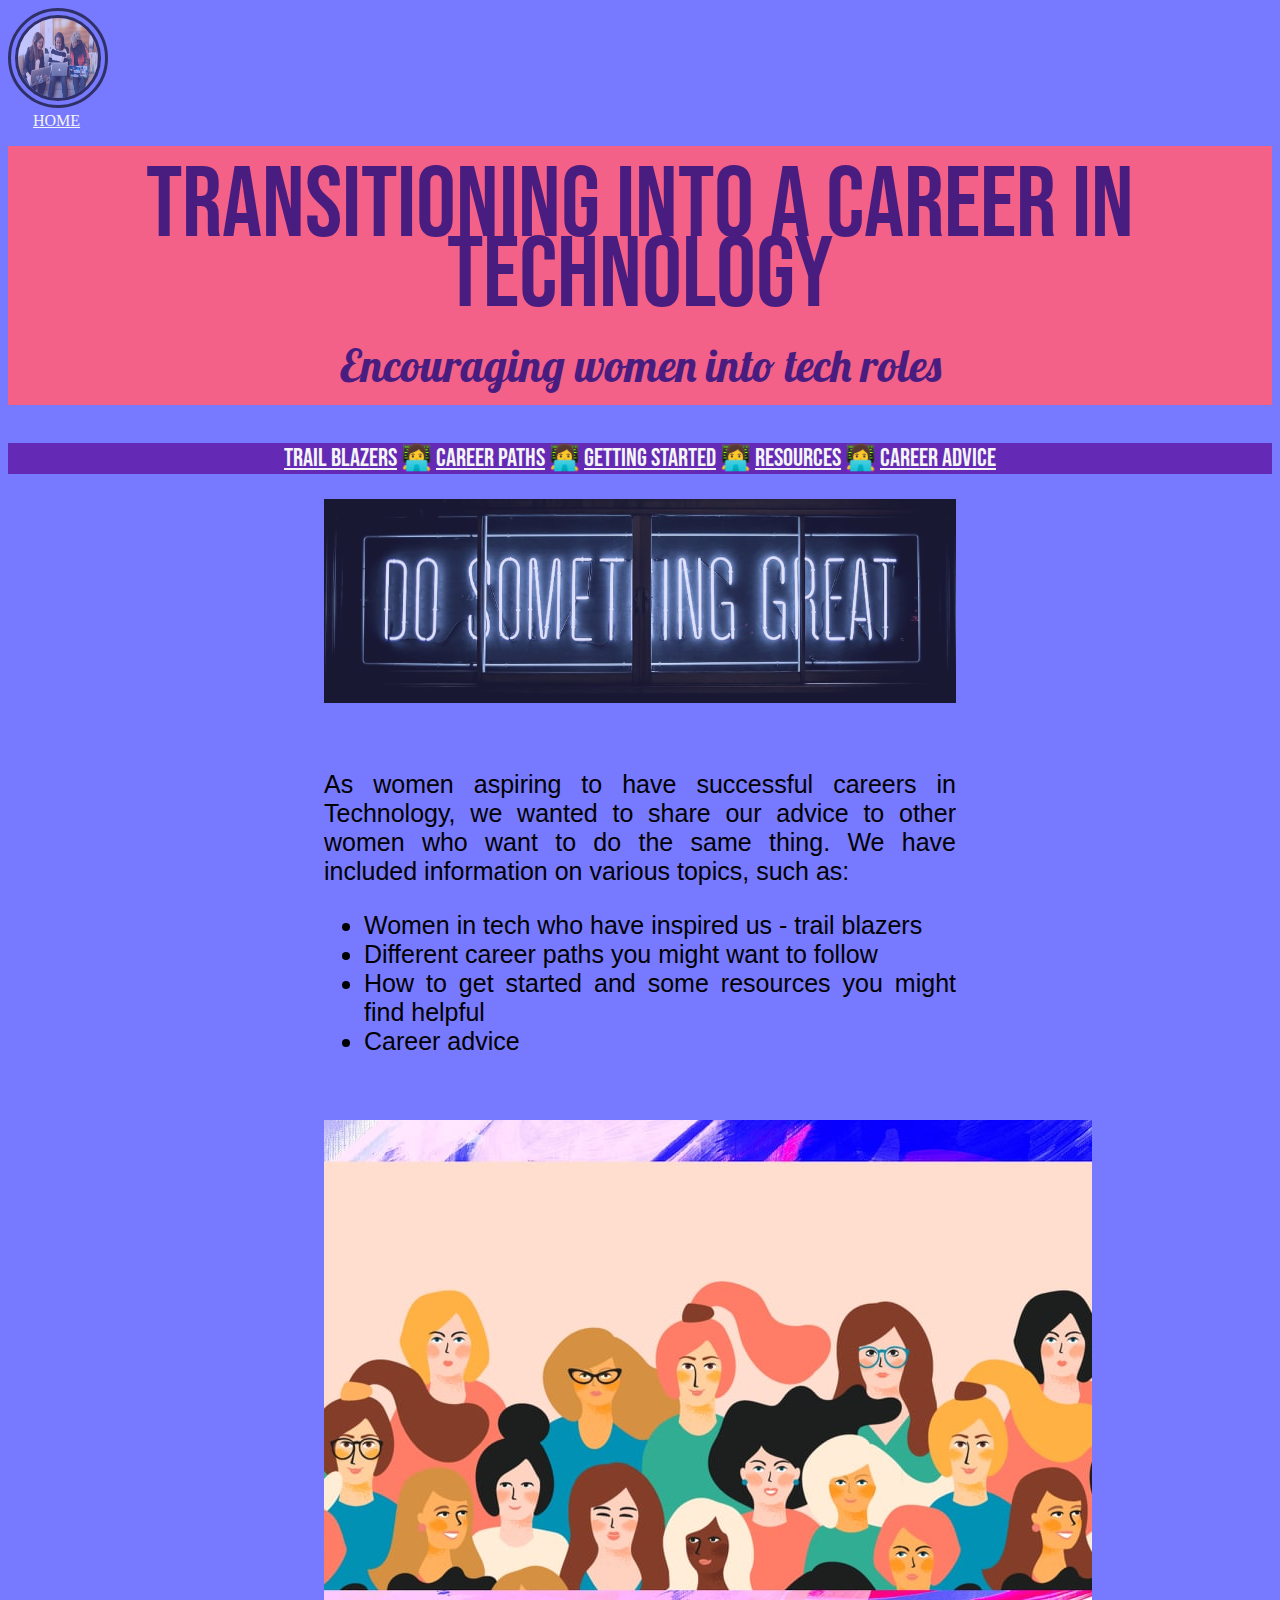
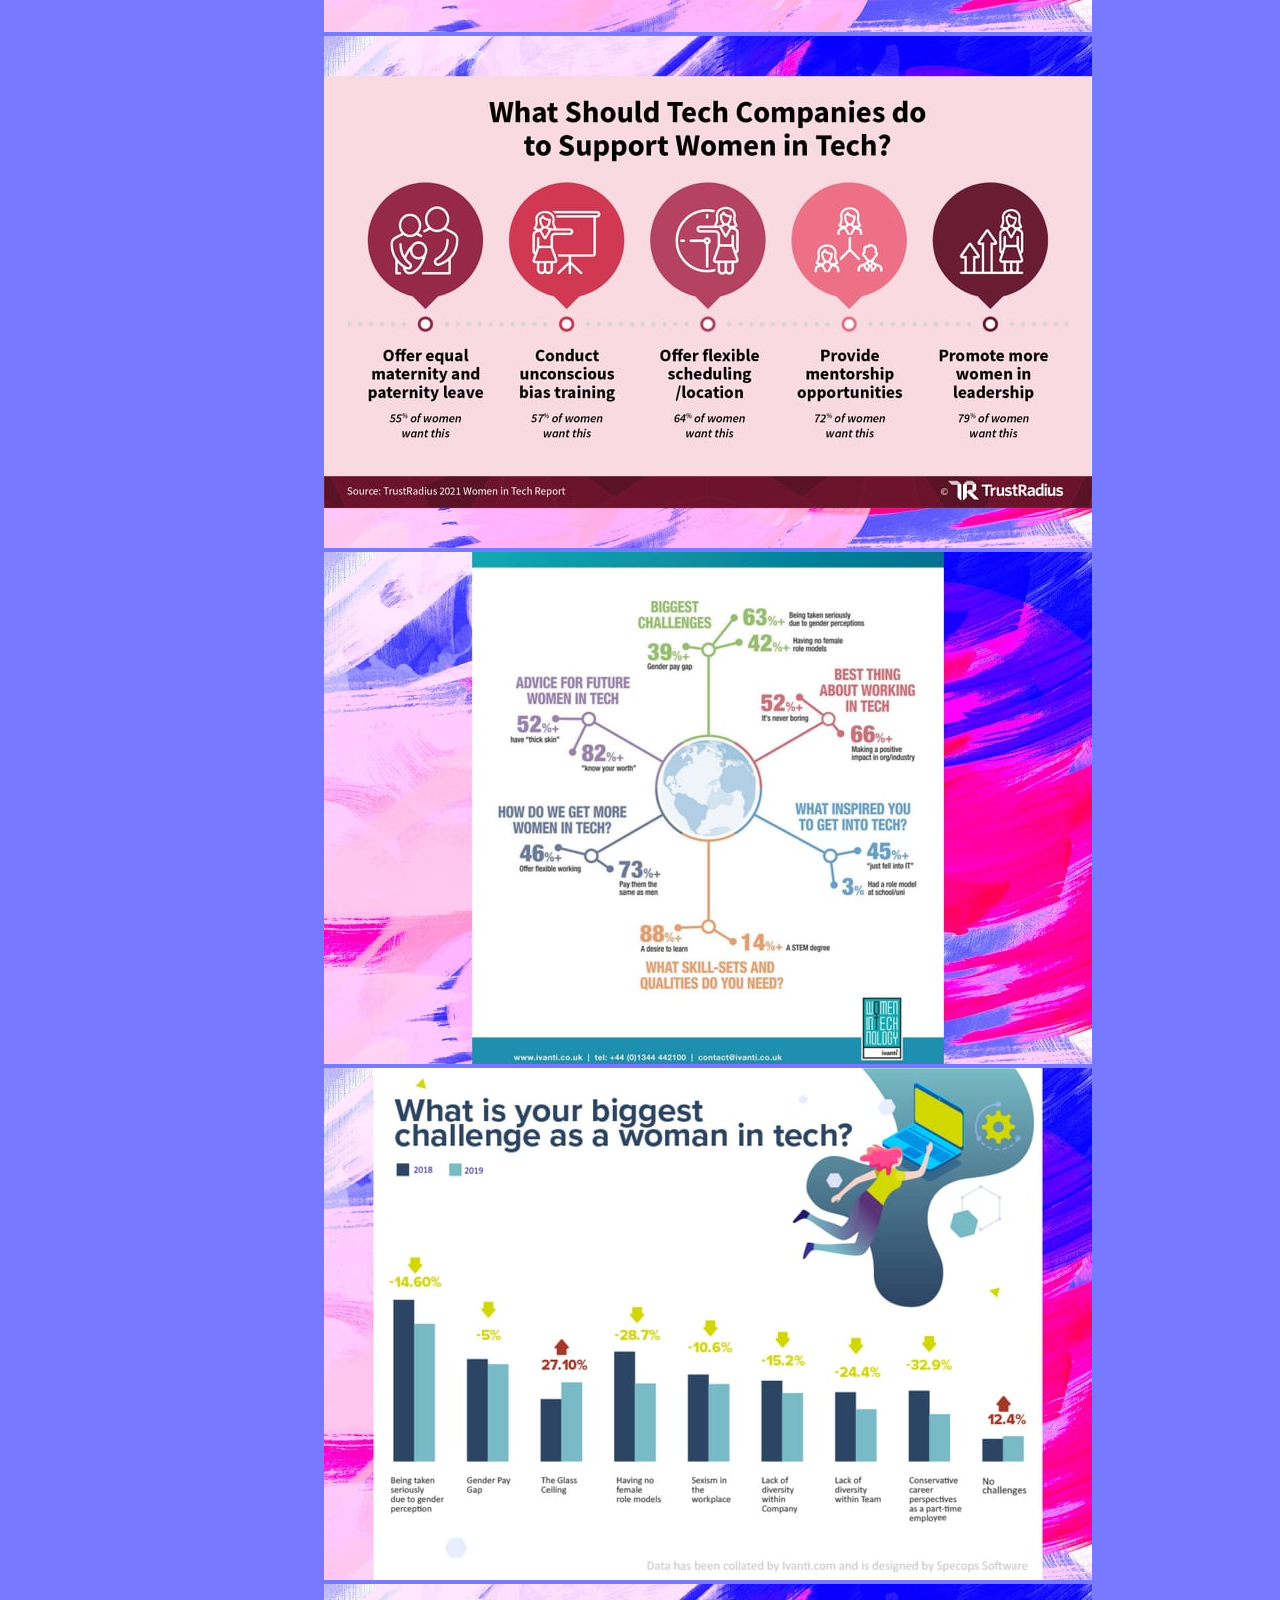
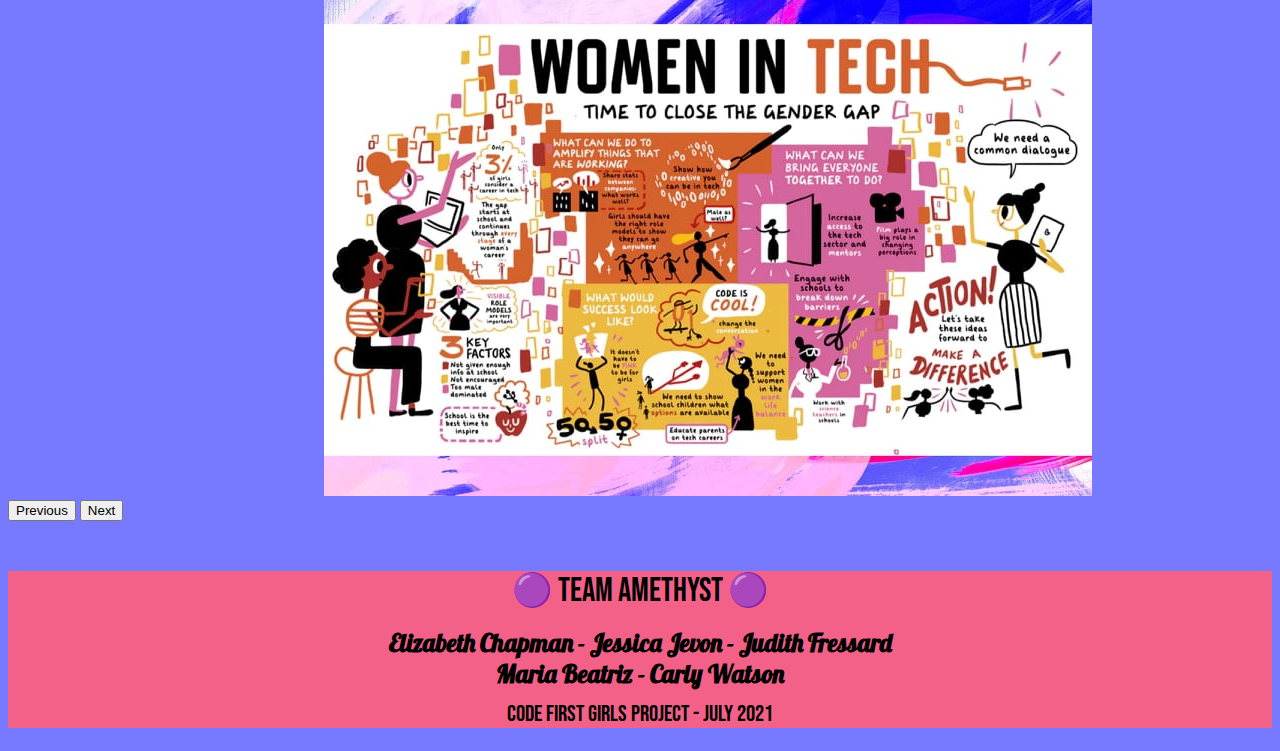
==== index.html @ adbaf319 "Update 1.4" ====
<!DOCTYPE html>
<html lang="en">

<head>
    <meta charset="UTF-8">
    <meta http-equiv="X-UA-Compatible" content="IE=edge">
    <meta name="viewport" content="width=device-width, initial-scale=1.0">
    <meta name="HandheldFriendly" content="true">
    <title>Women in Tech</title>
    <link href="https://cdn.jsdelivr.net/npm/bootstrap@5.0.2/dist/css/bootstrap.min.css" rel="stylesheet" integrity="sha384-EVSTQN3/azprG1Anm3QDgpJLIm9Nao0Yz1ztcQTwFspd3yD65VohhpuuCOmLASjC" crossorigin="anonymous">
    <script src="https://cdn.jsdelivr.net/npm/bootstrap@5.0.2/dist/js/bootstrap.bundle.min.js" integrity="sha384-MrcW6ZMFYlzcLA8Nl+NtUVF0sA7MsXsP1UyJoMp4YLEuNSfAP+JcXn/tWtIaxVXM" crossorigin="anonymous"></script>
    <script src="./index.js"></script>
    <link rel="stylesheet" href="./CSS/style.css">
    <link rel="preconnect" href="https://fonts.googleapis.com">
    <link rel="preconnect" href="https://fonts.gstatic.com" crossorigin>
    <link href="https://fonts.googleapis.com/css2?family=Bebas+Neue&display=swap" rel="stylesheet">
    <link rel="preconnect" href="https://fonts.googleapis.com">
<link rel="preconnect" href="https://fonts.gstatic.com" crossorigin>
<link href="https://fonts.googleapis.com/css2?family=Major+Mono+Display&display=swap" rel="stylesheet">
<link rel="preconnect" href="https://fonts.googleapis.com">
<link rel="preconnect" href="https://fonts.gstatic.com" crossorigin>
<link href="https://fonts.googleapis.com/css2?family=Lobster&display=swap" rel="stylesheet">
</head>

<body>
    <header>
            <a href="./index.html"> <img class="logoPic" alt="W3Schools" src="./Images/womenandlaptops.jpg" width="100" height="100">
            </a>
            <p class="homeButton"> <a href="./index.html">HOME</a></p>
    </header>
    
    <div class="titleDiv">
        <h1>Transitioning into a career in technology</h1>
            <h2>Encouraging women into tech roles</h2>
    </div>

    <div class="menuLinks">
        <a href="page2.html">Trail blazers</a> 👩‍💻 <a href="Page2.html">Career paths</a> 👩‍💻 <a href="https://www.google.com">Getting started</a> 👩‍💻 <a href="https://www.YouTube.com"> Resources</a>  👩‍💻 <a href="https://www.YouTube.com"> Career advice</a></p>
    </div>

    <div class="pic1">
        <img src="./Images/dosomethinggreat.jpg" width="50%">
    </div>

    <div class="introText">
        <p>As women aspiring to have successful careers in Technology, we wanted to share our advice to other women who want to do the same thing. We have included information on various topics, such as:</p>
        <ul>
            <li>Women in tech who have inspired us - trail blazers</li>
            <li>Different career paths you might want to follow</li>
            <li>How to get started and some resources you might find helpful</li>
            <li>Career advice</li>
        </ul>

        <p></p>
    </div>

    <div id="carouselExampleControls" class="carousel slide" data-bs-ride="carousel">
        <div class="carousel-inner">
          <div class="carousel-item active">
            <img src="./Images/WiT.jpg" class="d-block w-50 carouselPictures" alt="...">
          </div>
          <div class="carousel-item">
            <img src="./Images/WiT2.jpg" class="d-block w-50 carouselPictures" alt="...">
          </div>
          <div class="carousel-item">
            <img src="./Images/WiT3.jpg" class="d-block w-50 carouselPictures" alt="...">
          </div>
          <div class="carousel-item">
            <img src="./Images/WiT4.jpg" class="d-block w-50 carouselPictures" alt="...">
          </div>
          <div class="carousel-item">
            <img src="./Images/WiT5.jpg" class="d-block w-50 carouselPictures" alt="...">
          </div>
        </div>
        <button class="carousel-control-prev" type="button" data-bs-target="#carouselExampleControls" data-bs-slide="prev">
          <span class="carousel-control-prev-icon" aria-hidden="true"></span>
          <span class="visually-hidden">Previous</span>
        </button>
        <button class="carousel-control-next" type="button" data-bs-target="#carouselExampleControls" data-bs-slide="next">
          <span class="carousel-control-next-icon" aria-hidden="true"></span>
          <span class="visually-hidden">Next</span>
        </button>
      </div>
    

      <footer>
        <p class="footerLargeText">🟣 Team Amethyst 🟣<p>
        <p class="footerNames">Elizabeth Chapman - Jessica Jevon - Judith Fressard <br />
            Maria Beatriz - Carly Watson</p>
        <p class="footerSmallText">Code First Girls Project - July 2021</p>
      </footer>
</body>

</html>
---- CSS/style.css ----
* {
    box-sizing: border-box;
  }

  /* Tablet Landscape */
@media screen and (max-width: 1060px) {
    #primary { width:67%; }
    #secondary { width:30%; margin-left:3%;}  
}

/* Tabled Portrait */
@media screen and (max-width: 768px) {
    #primary { width:100%; }
    #secondary { width:100%; margin:0; border:none; }
}

img {
    max-width: 100%;
}

body {
    background-color: rgb(119, 121, 255);
}

.logoPic {
    border-radius: 70%;
    opacity: 60%;
    border-color: black;
    border-style: double;
    border-width: 10px;
}

.homeButton {
    margin-left: 25px;
    margin-top: 0%;
}

h1 {
    font-family: 'Bebas Neue', cursive;
    font-weight: lighter;
    text-align: center;
    font-size: 100px;
    margin-bottom: 0%;
    margin-top: 0%;
    line-height: 70%;
    padding-top: 2%;
    padding-bottom: 2%;
}

h2 {
    text-align: center;
    font-family: 'Lobster', cursive;
    font-weight: lighter;
    font-size: 45px;
    margin-top: 0%;
    padding-bottom: 1%;
}

.titleDiv {
    background-color: rgb(244, 97, 136);
    color: rgb(73, 29, 127);
    
}

.menuLinks {
    text-align: center;
    font-family: 'Bebas Neue', cursive;
    font-size: 25px;
    background-color: rgb(100, 42, 182);
    color: whitesmoke;
}

a {
    color: whitesmoke;
}

.introText {
    font-family: 'Poppins', sans-serif;
    font-size: 25px;
    color:black;
    margin: 5% 25%;
    text-align: justify;
    justify-content: center;
}

.pic1 {
    justify-content: center;
    text-align: center;
    opacity: 80%;
}

.carouselPictures {
    margin-left: 25%
}
  
  footer {
    background-color: rgb(244, 97, 136);
    text-align: center;
    font-family: 'Bebas Neue', cursive;
    margin-top: 50px;
}

.footerSmallText {
    font-size: 22.5px;
    margin-top: 1%;
}

.footerNames {
    font-family: 'Lobster', cursive;
    font-weight: bold;
    font-size: 25px;
    margin: 0px 0px;
}

.footerLargeText
{
    margin-bottom: 0px;
    font-size: 32.5px;
}

.page2Header {
    font-size: 16px;
    text-align: left;
    justify-content: center;
    padding-left: 30%;
    padding-right: 20%;
    font-family: Georgia, 'Times New Roman', Times, serif;
    padding-bottom: 1%;
}


.trailBlazers {
    margin-top: 5%;
}

.tbNames {
    font-family: 'Lobster', cursive;
    font-size: 30px;
}

.columnText {
    background-color: lightslategray;
    padding: 10px 20px;
    border-radius: 15px;
    font-family: Arial, Helvetica, sans-serif;
    font-size: 18px;
    text-align: justify;
    margin-top: 15px;
    
}

.column {
    justify-content: space-evenly;
    text-align: center;
    font-size: 30px;
    font-family: 'Lobster', cursive;
    
}

.columnImages {
    border-radius: 15px;
    margin-bottom: 0%;
}

.col {
    text-align: center;
    padding-bottom: 10px;
}
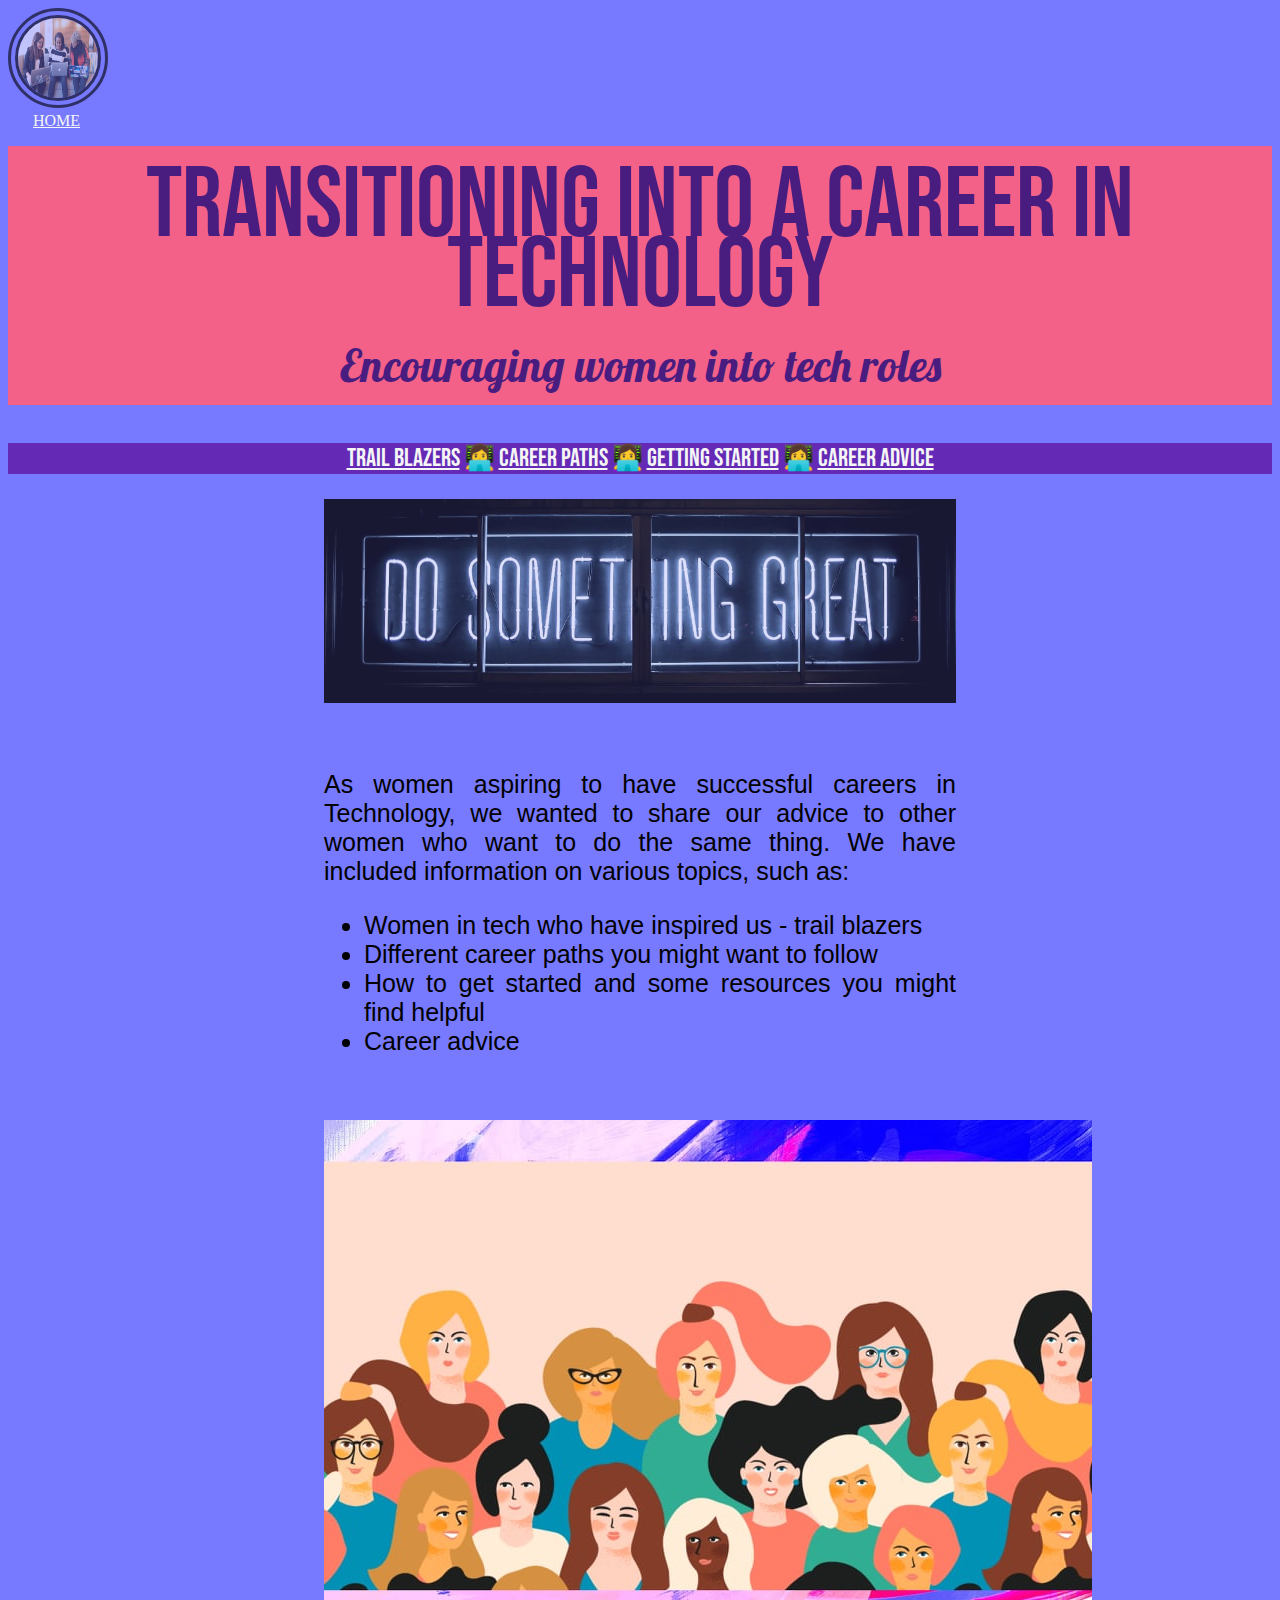
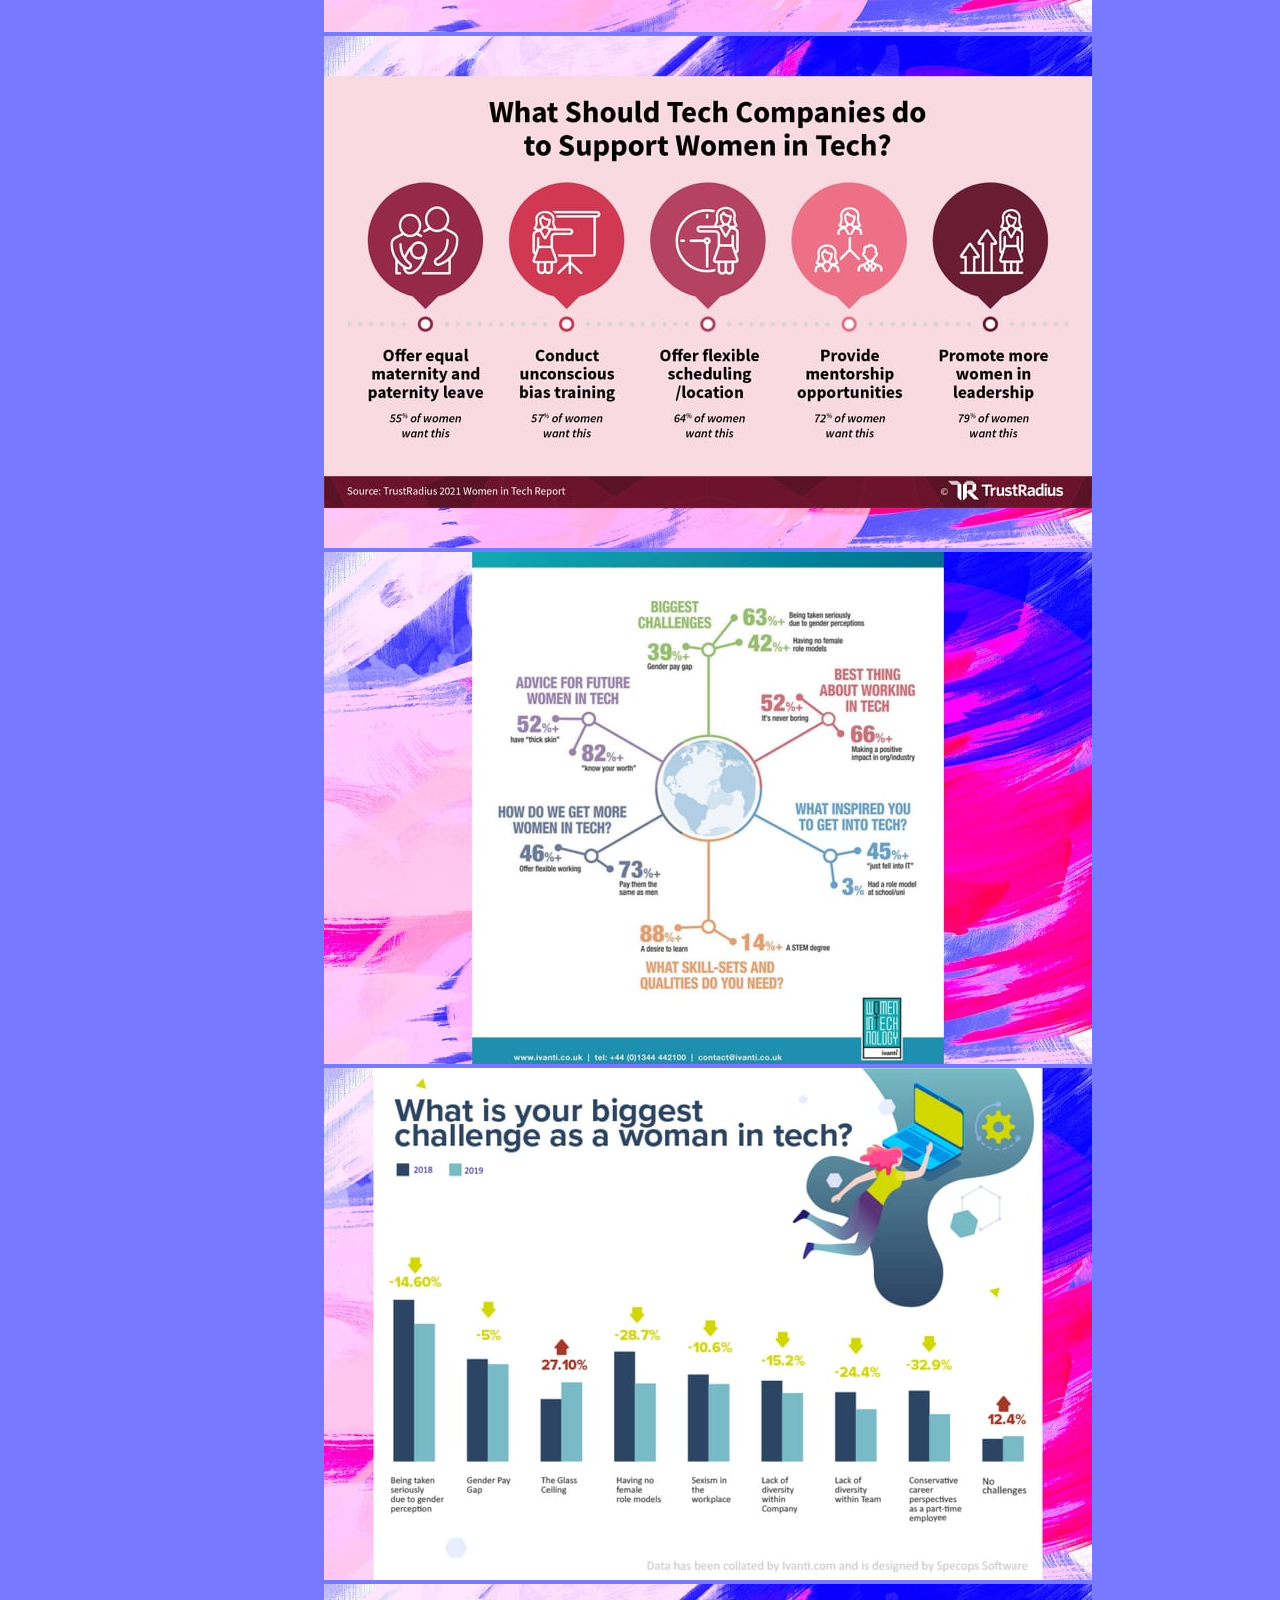
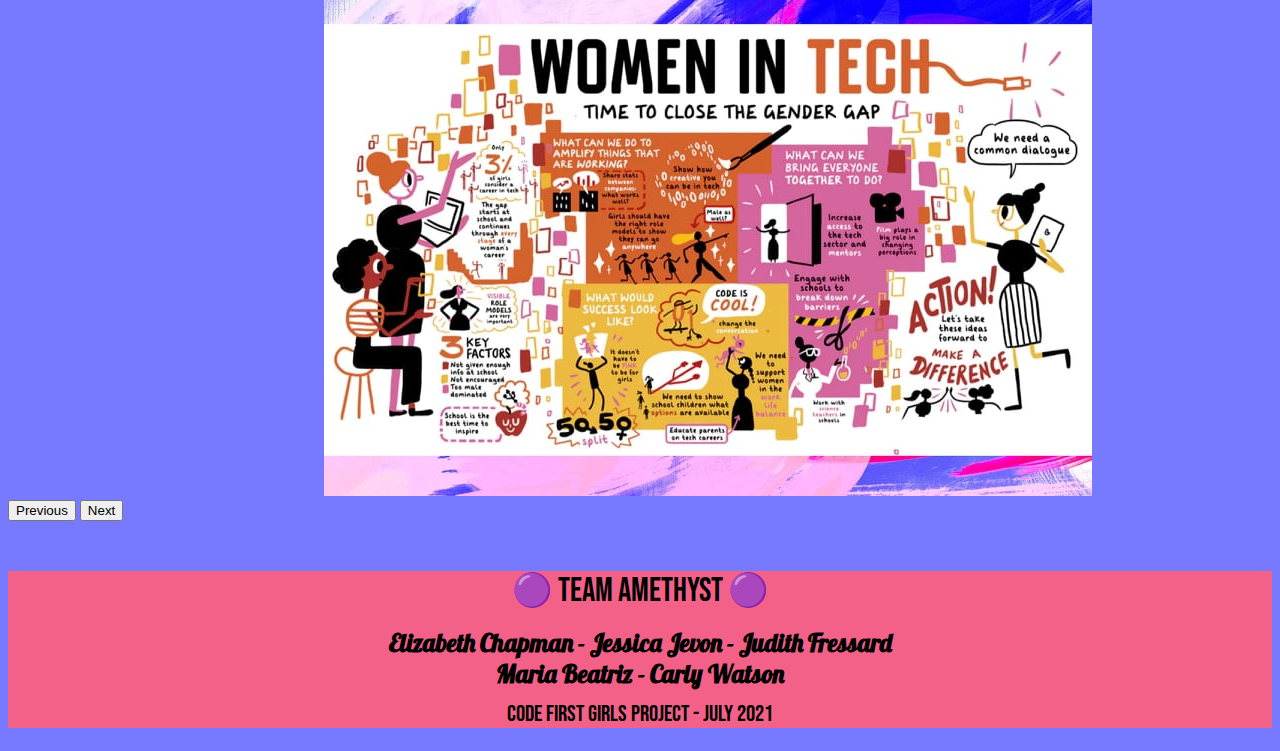
==== commit b35655ad: "update 1.6" ====
--- a/index.html
+++ b/index.html
@@ -35,7 +35,7 @@
     </div>
 
     <div class="menuLinks">
-        <a href="page2.html">Trail blazers</a> 👩‍💻 <a href="Page2.html">Career paths</a> 👩‍💻 <a href="https://www.google.com">Getting started</a> 👩‍💻 <a href="https://www.YouTube.com"> Resources</a>  👩‍💻 <a href="https://www.YouTube.com"> Career advice</a></p>
+        <a href="page2.html">Trail blazers</a> 👩‍💻 <a href="Page2.html">Career paths</a> 👩‍💻 <a href="https://www.google.com">Getting started</a> 👩‍💻 <a href="https://www.YouTube.com"> Career advice</a></p>
     </div>
 
     <div class="pic1">
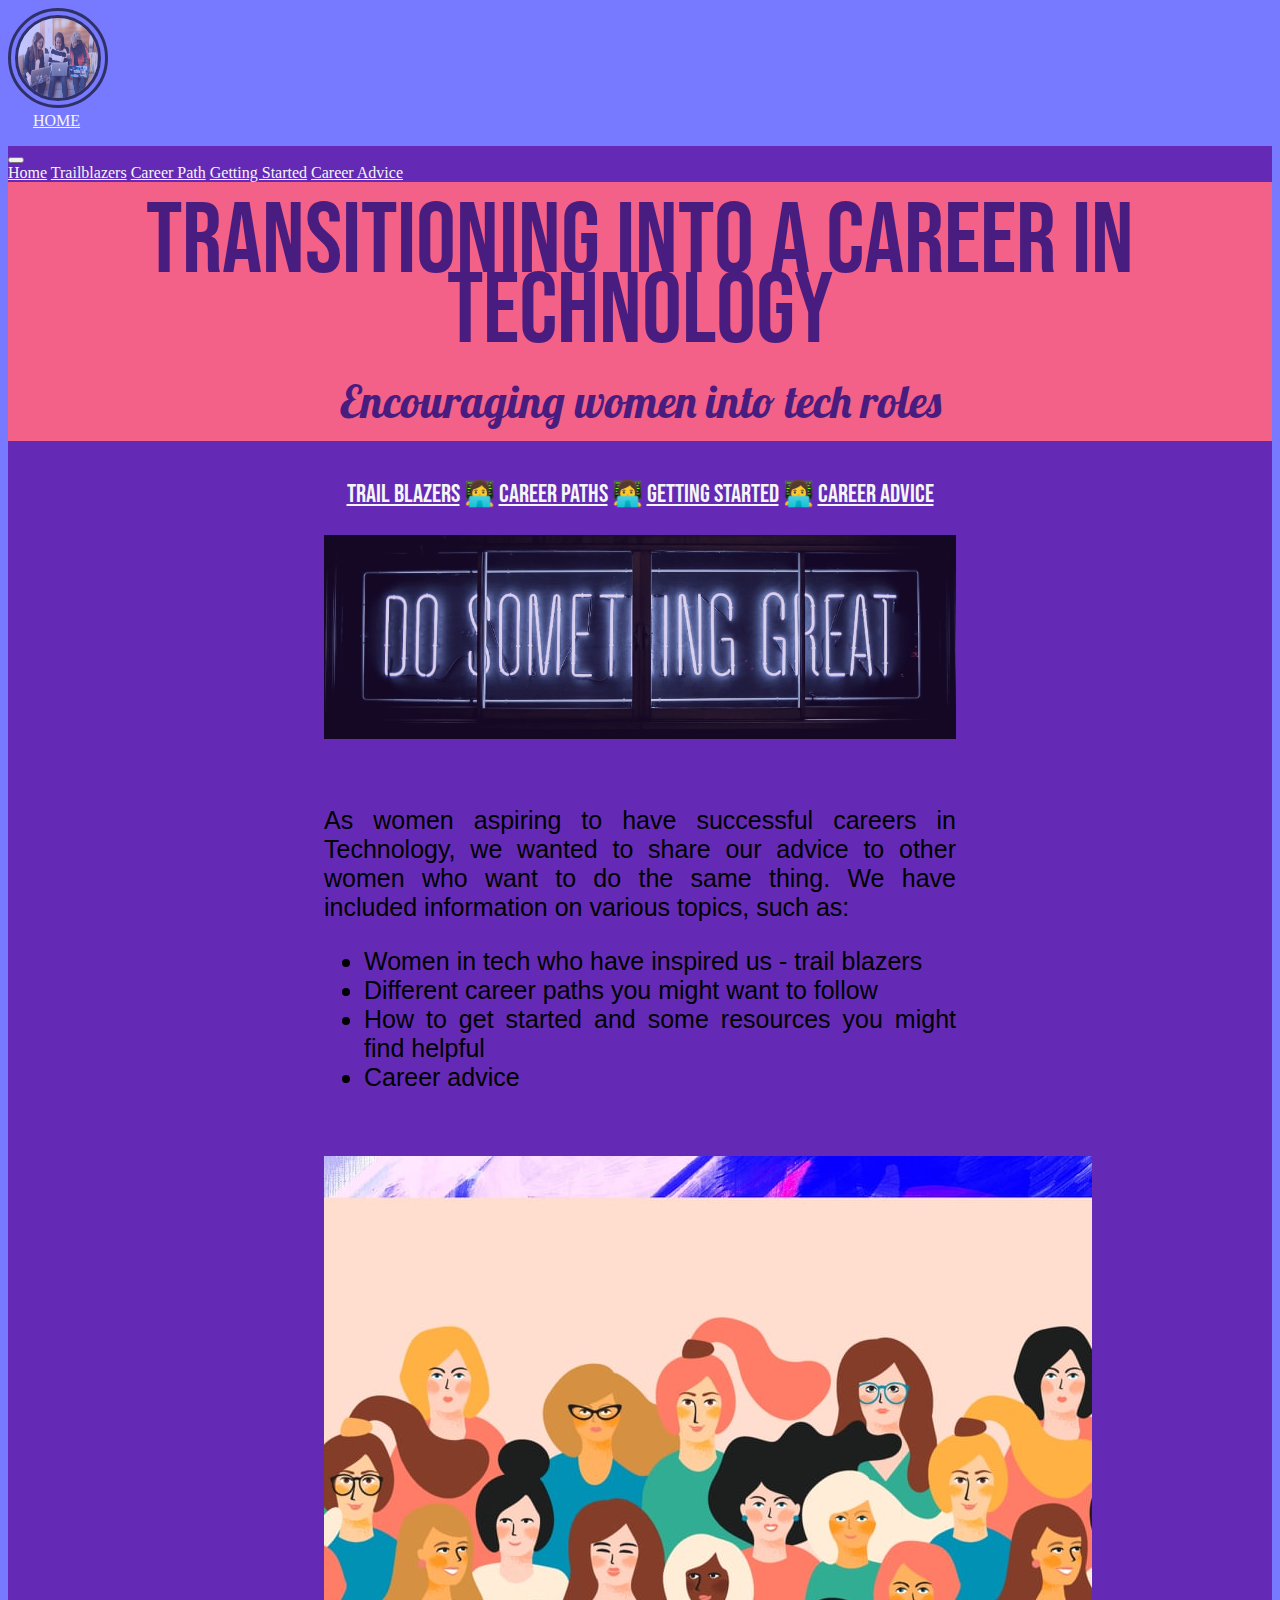
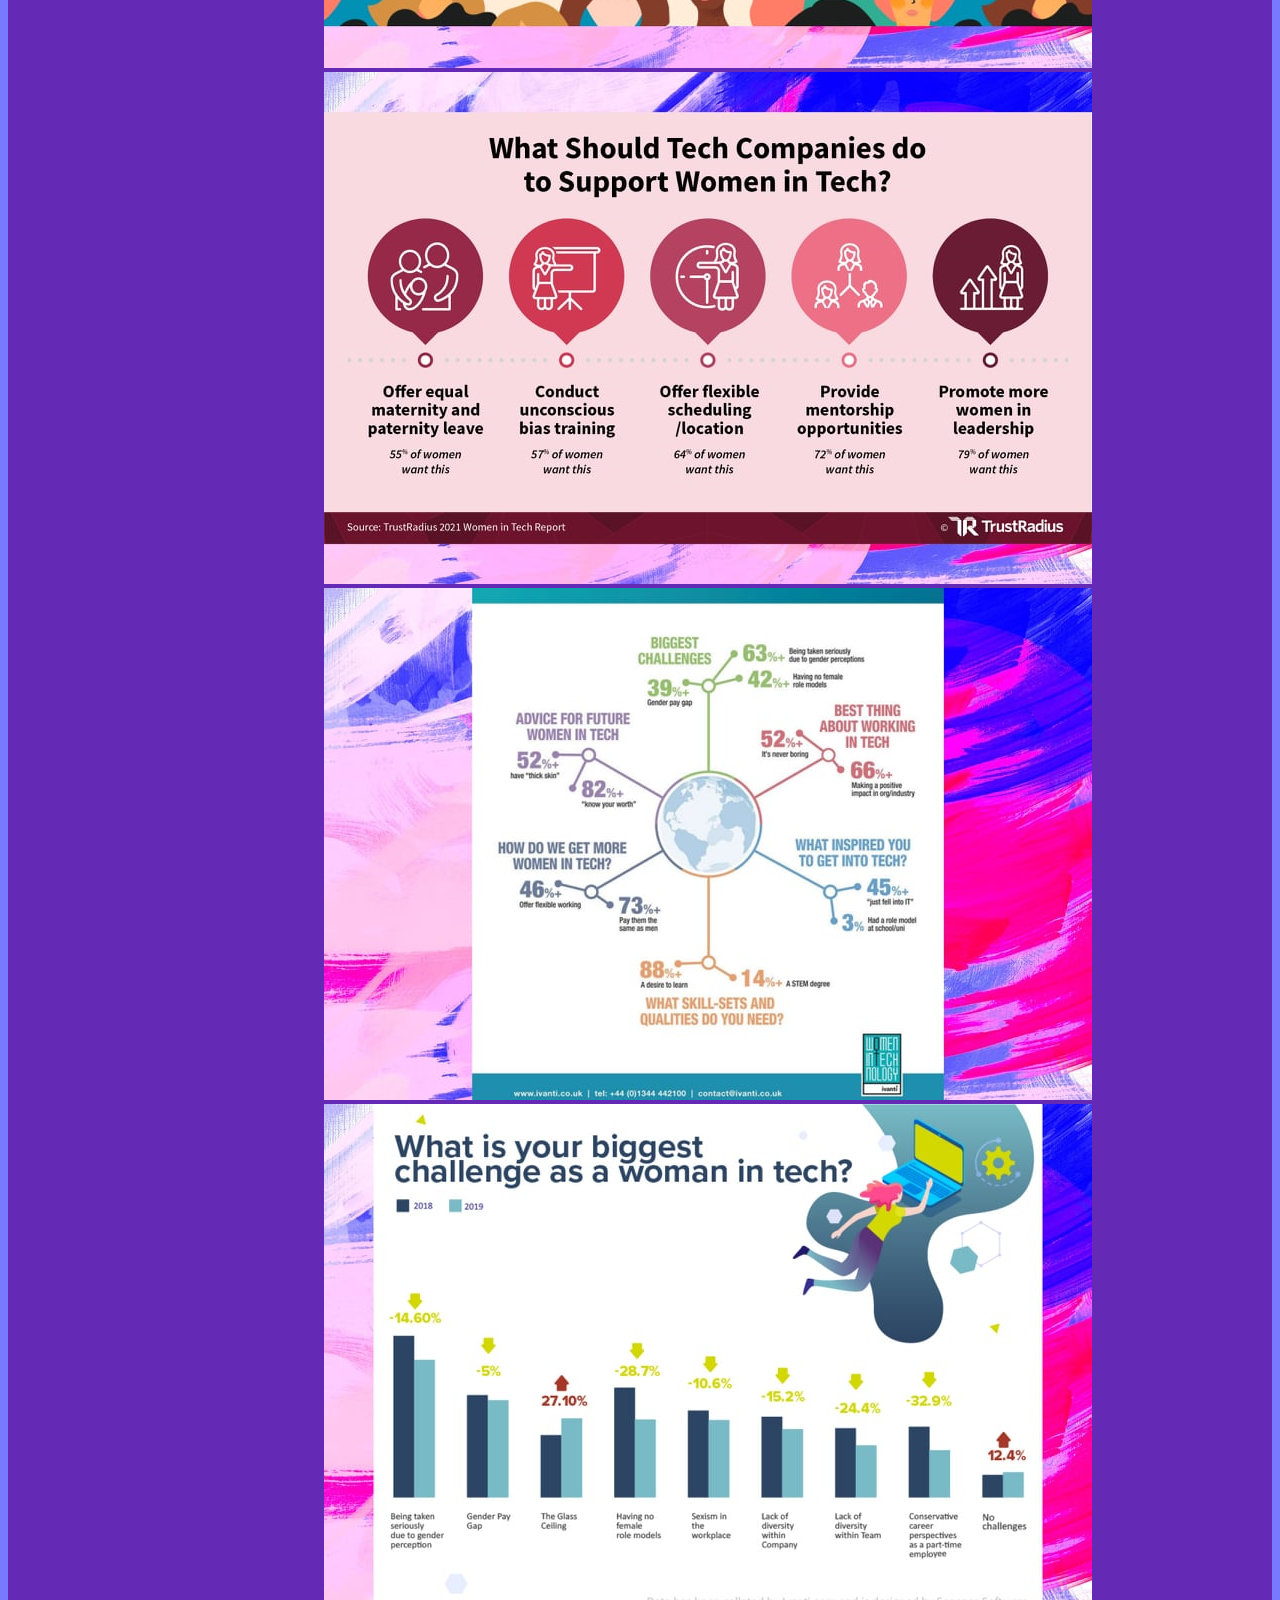
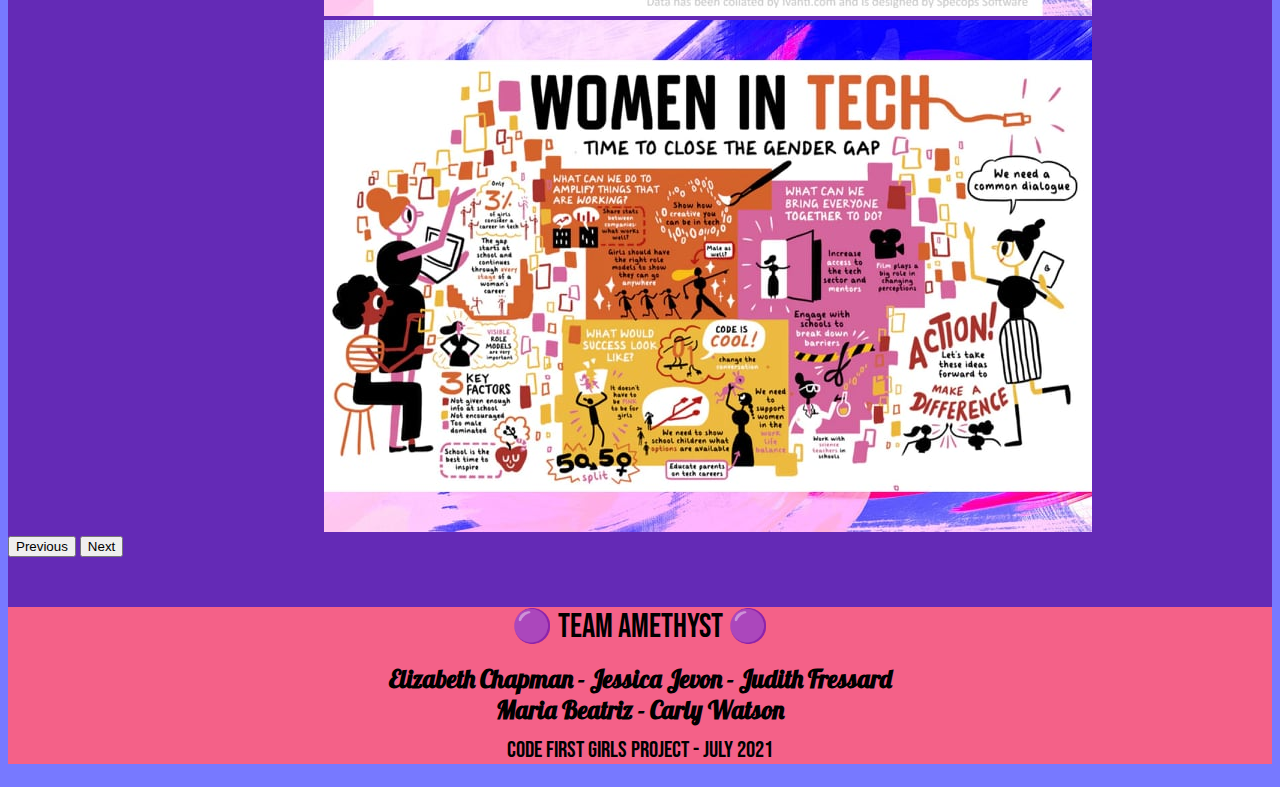
==== commit 9099f776: "update 1.9" ====
--- a/index.html
+++ b/index.html
@@ -28,6 +28,21 @@
             </a>
             <p class="homeButton"> <a href="./index.html">HOME</a></p>
     </header>
+
+    <nav class="navbar navbar-expand-lg navbar-light" style="background-color:#642AB6;">
+        <div class="container-fluid">
+          <button class="navbar-toggler" type="button" data-bs-toggle="collapse" data-bs-target="#navbarNavAltMarkup" aria-controls="navbarNavAltMarkup" aria-expanded="false" aria-label="Toggle navigation">
+            <span class="navbar-toggler-icon"></span>
+          </button>
+          <div class="collapse navbar-collapse" id="navbarNavAltMarkup">
+            <div class="navbar-nav">
+              <a class="nav-link active" aria-current="page" href="#">Home</a>
+              <a class="nav-link" href="./page2.html">Trailblazers</a>
+              <a class="nav-link" href="./careerpaths.html">Career Path</a>
+              <a class="nav-link" href="./resources.html">Getting Started</a>
+              <a class="nav-link" href="./Career Advice Page/Project/index.html">Career Advice</a>
+            </div>
+          </div>
     
     <div class="titleDiv">
         <h1>Transitioning into a career in technology</h1>
@@ -35,7 +50,7 @@
     </div>
 
     <div class="menuLinks">
-        <a href="page2.html">Trail blazers</a> 👩‍💻 <a href="Page2.html">Career paths</a> 👩‍💻 <a href="https://www.google.com">Getting started</a> 👩‍💻 <a href="https://www.YouTube.com"> Career advice</a></p>
+        <a href="page2.html">Trail blazers</a> 👩‍💻 <a href="./careerpaths.html">Career paths</a> 👩‍💻 <a href="./resources.html"> Getting started</a>  👩‍💻 <a href="./Career Advice Page/Project/index.html"> Career advice</a></p>
     </div>
 
     <div class="pic1">
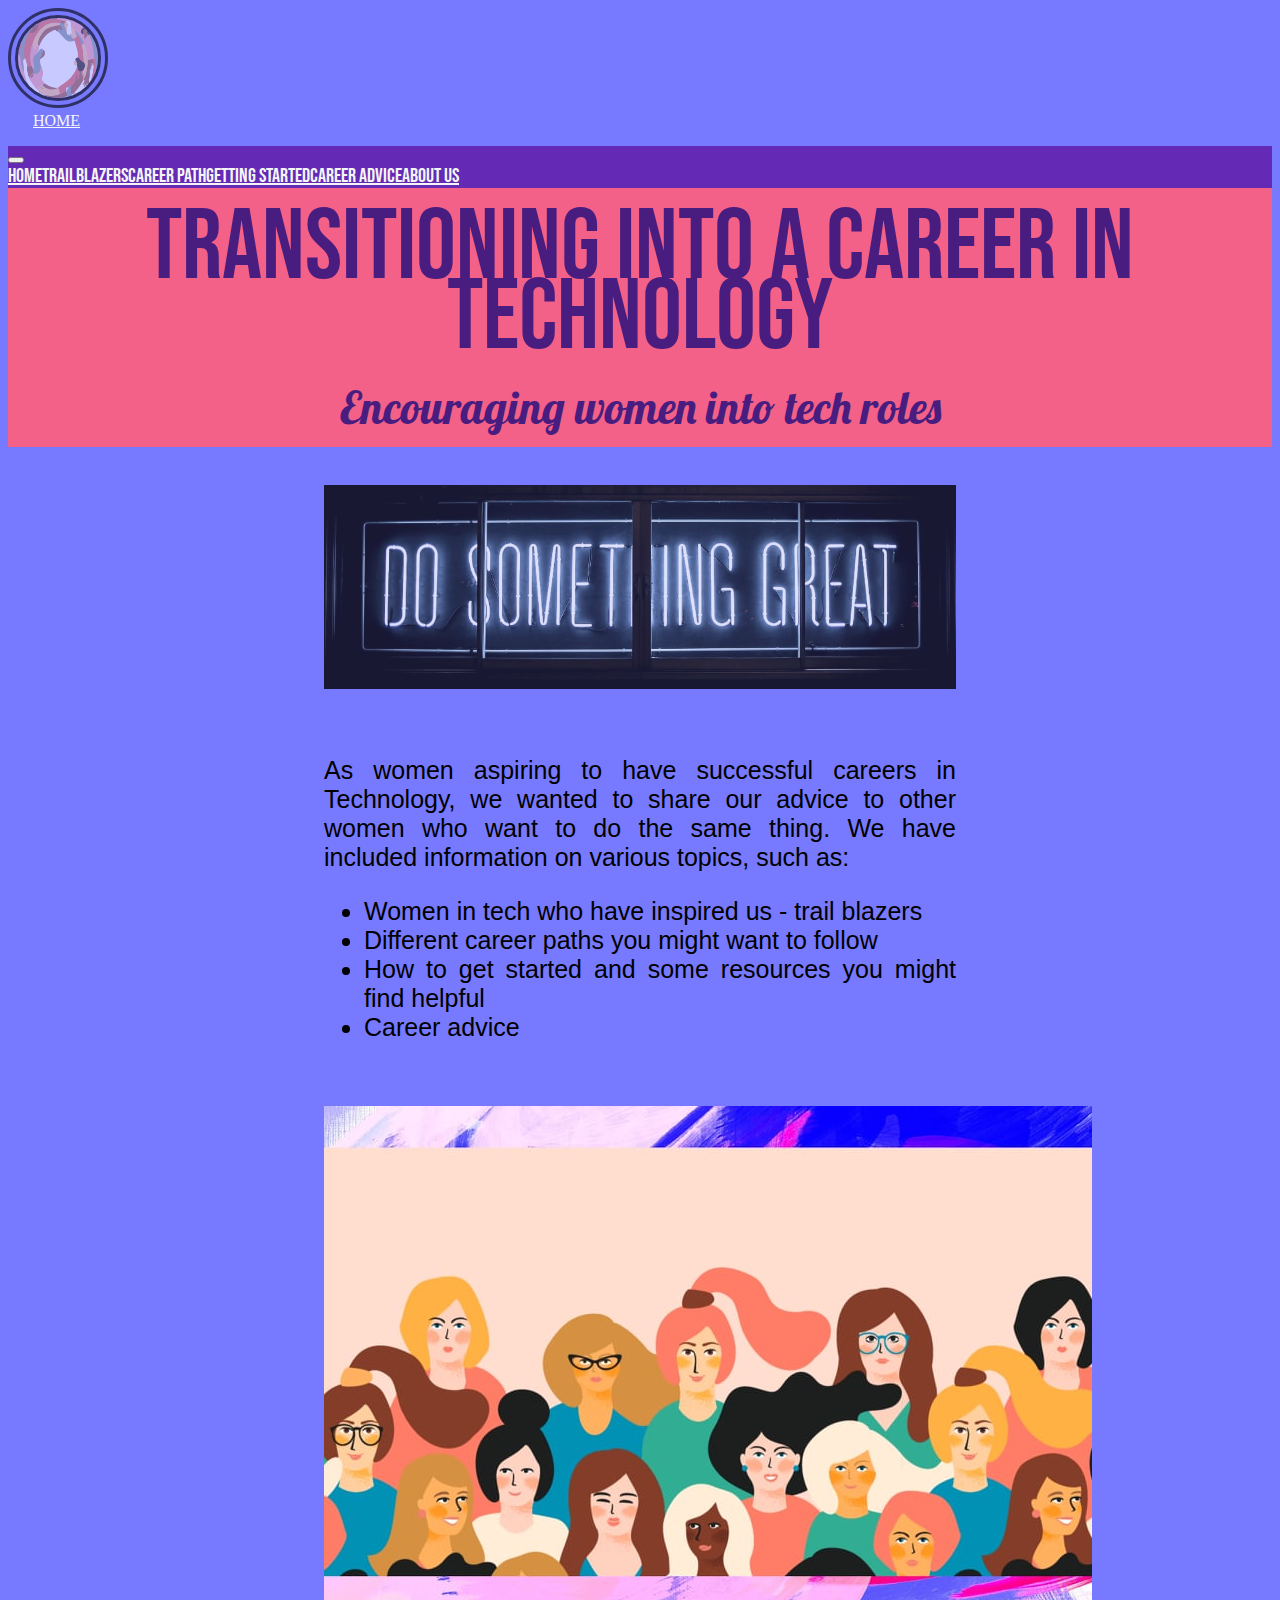
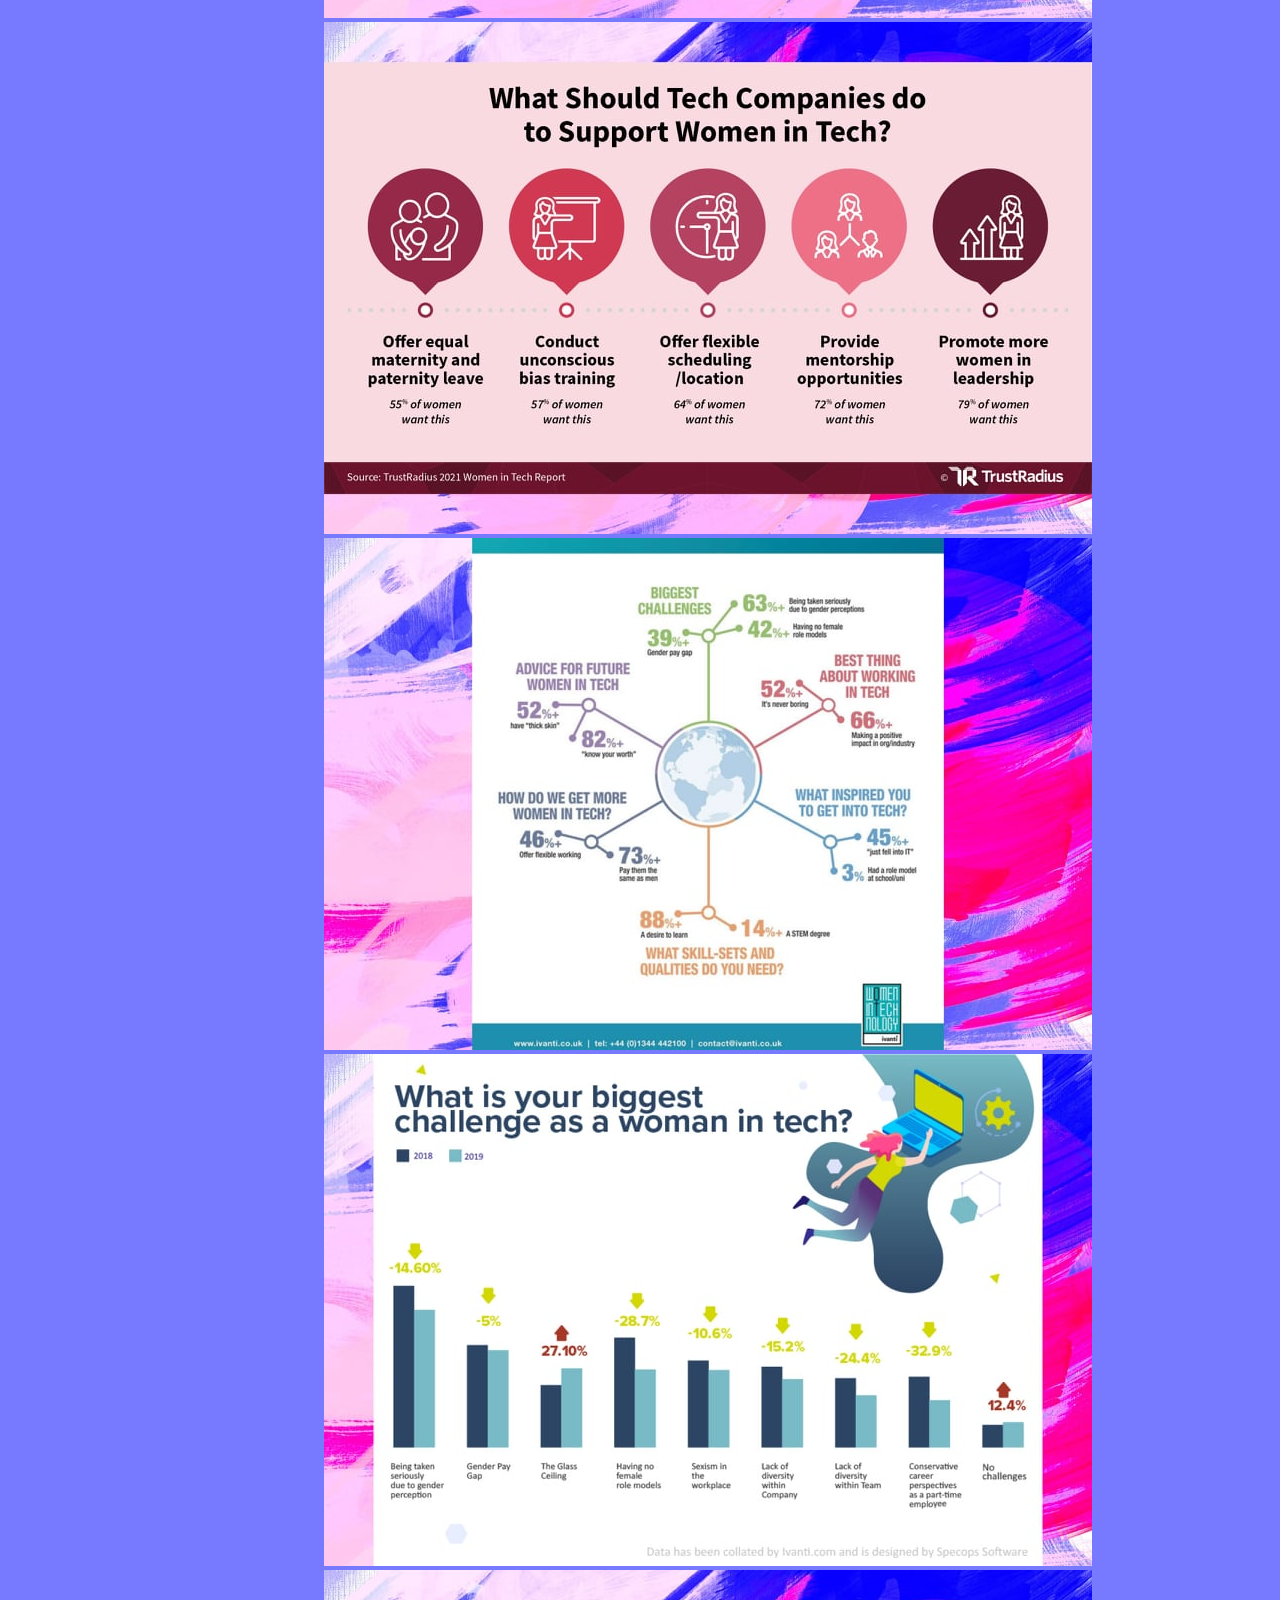
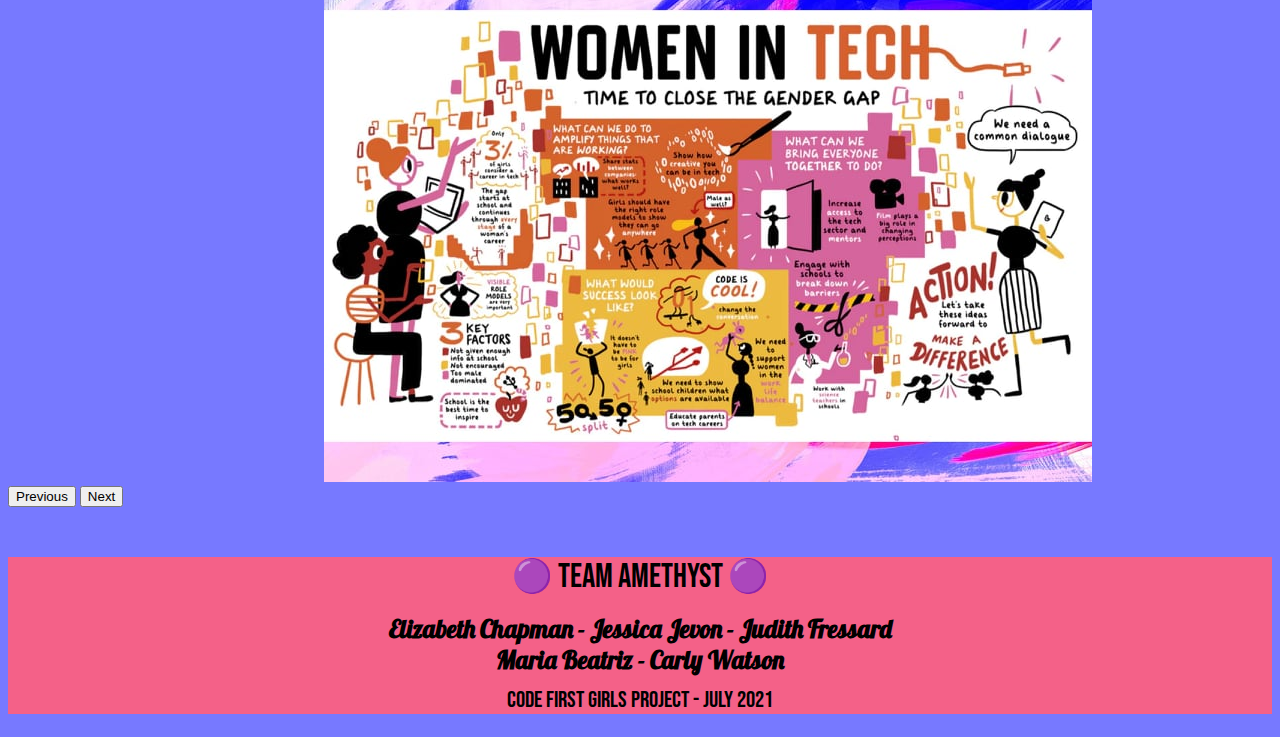
==== commit 217c2ccb: "Update 10.1" ====
--- a/index.html
+++ b/index.html
@@ -2,55 +2,53 @@
 <html lang="en">
 
 <head>
-    <meta charset="UTF-8">
-    <meta http-equiv="X-UA-Compatible" content="IE=edge">
-    <meta name="viewport" content="width=device-width, initial-scale=1.0">
-    <meta name="HandheldFriendly" content="true">
-    <title>Women in Tech</title>
-    <link href="https://cdn.jsdelivr.net/npm/bootstrap@5.0.2/dist/css/bootstrap.min.css" rel="stylesheet" integrity="sha384-EVSTQN3/azprG1Anm3QDgpJLIm9Nao0Yz1ztcQTwFspd3yD65VohhpuuCOmLASjC" crossorigin="anonymous">
-    <script src="https://cdn.jsdelivr.net/npm/bootstrap@5.0.2/dist/js/bootstrap.bundle.min.js" integrity="sha384-MrcW6ZMFYlzcLA8Nl+NtUVF0sA7MsXsP1UyJoMp4YLEuNSfAP+JcXn/tWtIaxVXM" crossorigin="anonymous"></script>
-    <script src="./index.js"></script>
-    <link rel="stylesheet" href="./CSS/style.css">
-    <link rel="preconnect" href="https://fonts.googleapis.com">
-    <link rel="preconnect" href="https://fonts.gstatic.com" crossorigin>
-    <link href="https://fonts.googleapis.com/css2?family=Bebas+Neue&display=swap" rel="stylesheet">
-    <link rel="preconnect" href="https://fonts.googleapis.com">
-<link rel="preconnect" href="https://fonts.gstatic.com" crossorigin>
-<link href="https://fonts.googleapis.com/css2?family=Major+Mono+Display&display=swap" rel="stylesheet">
-<link rel="preconnect" href="https://fonts.googleapis.com">
-<link rel="preconnect" href="https://fonts.gstatic.com" crossorigin>
-<link href="https://fonts.googleapis.com/css2?family=Lobster&display=swap" rel="stylesheet">
+  <meta charset="UTF-8">
+  <meta http-equiv="X-UA-Compatible" content="IE=edge">
+  <meta name="viewport" content="width=device-width, initial-scale=1.0">
+  <meta name="HandheldFriendly" content="true">
+  <title>Women in Tech</title>
+  <link href="https://cdn.jsdelivr.net/npm/bootstrap@5.0.2/dist/css/bootstrap.min.css" rel="stylesheet" integrity="sha384-EVSTQN3/azprG1Anm3QDgpJLIm9Nao0Yz1ztcQTwFspd3yD65VohhpuuCOmLASjC" crossorigin="anonymous">
+  <script src="https://cdn.jsdelivr.net/npm/bootstrap@5.0.2/dist/js/bootstrap.bundle.min.js" integrity="sha384-MrcW6ZMFYlzcLA8Nl+NtUVF0sA7MsXsP1UyJoMp4YLEuNSfAP+JcXn/tWtIaxVXM" crossorigin="anonymous"></script>
+  <script src="./index.js"></script>
+  <link rel="stylesheet" href="./style.css">
+  <link rel="preconnect" href="https://fonts.googleapis.com">
+  <link rel="preconnect" href="https://fonts.gstatic.com" crossorigin>
+  <link href="https://fonts.googleapis.com/css2?family=Bebas+Neue&display=swap" rel="stylesheet">
+  <link rel="preconnect" href="https://fonts.googleapis.com">
+  <link rel="preconnect" href="https://fonts.gstatic.com" crossorigin>
+  <link href="https://fonts.googleapis.com/css2?family=Major+Mono+Display&display=swap" rel="stylesheet">
+  <link rel="preconnect" href="https://fonts.googleapis.com">
+  <link rel="preconnect" href="https://fonts.gstatic.com" crossorigin>
+  <link href="https://fonts.googleapis.com/css2?family=Lobster&display=swap" rel="stylesheet">
 </head>
 
 <body>
     <header>
-            <a href="./index.html"> <img class="logoPic" alt="W3Schools" src="./Images/womenandlaptops.jpg" width="100" height="100">
+            <a href="./index.html"> <img class="logoPic" alt="W3Schools" src="./hands.png" width="100" height="100">
             </a>
             <p class="homeButton"> <a href="./index.html">HOME</a></p>
     </header>
 
     <nav class="navbar navbar-expand-lg navbar-light" style="background-color:#642AB6;">
-        <div class="container-fluid">
-          <button class="navbar-toggler" type="button" data-bs-toggle="collapse" data-bs-target="#navbarNavAltMarkup" aria-controls="navbarNavAltMarkup" aria-expanded="false" aria-label="Toggle navigation">
-            <span class="navbar-toggler-icon"></span>
-          </button>
+      <div class="container-fluid">
+        <button class="navbar-toggler" type="button" data-bs-toggle="collapse" data-bs-target="#navbarNavAltMarkup" aria-controls="navbarNavAltMarkup" aria-expanded="false" aria-label="Toggle navigation">
+          <span class="navbar-toggler-icon"></span>
+        </button>
           <div class="collapse navbar-collapse" id="navbarNavAltMarkup">
             <div class="navbar-nav">
-              <a class="nav-link active" aria-current="page" href="#">Home</a>
-              <a class="nav-link" href="./page2.html">Trailblazers</a>
+              <a class="nav-link active" aria-current="page" href="./index.html">Home</a>
+              <a class="nav-link" href="./trailblazers.html">Trailblazers</a>
               <a class="nav-link" href="./careerpaths.html">Career Path</a>
               <a class="nav-link" href="./resources.html">Getting Started</a>
-              <a class="nav-link" href="./Career Advice Page/Project/index.html">Career Advice</a>
+              <a class="nav-link" href="./careeradvice.html">Career Advice</a>
+              <a class="nav-link" href="./aboutus2.html">About us</a>
             </div>
           </div>
-    
+        </div>
+      </nav>    
     <div class="titleDiv">
         <h1>Transitioning into a career in technology</h1>
             <h2>Encouraging women into tech roles</h2>
-    </div>
-
-    <div class="menuLinks">
-        <a href="page2.html">Trail blazers</a> 👩‍💻 <a href="./careerpaths.html">Career paths</a> 👩‍💻 <a href="./resources.html"> Getting started</a>  👩‍💻 <a href="./Career Advice Page/Project/index.html"> Career advice</a></p>
     </div>
 
     <div class="pic1">
--- a/style.css
+++ b/style.css
@@ -0,0 +1,178 @@
+* {
+    box-sizing: border-box;
+  }
+
+  /* Tablet Landscape */
+@media screen and (max-width: 1060px) {
+    #primary { width:67%; }
+    #secondary { width:30%; margin-left:3%;}  
+}
+
+/* Tabled Portrait */
+@media screen and (max-width: 768px) {
+    #primary { width:100%; }
+    #secondary { width:100%; margin:0; border:none; }
+}
+
+img {
+    max-width: 100%;
+}
+
+body {
+    background-color: rgb(119, 121, 255);
+}
+
+.logoPic {
+    border-radius: 70%;
+    opacity: 60%;
+    border-color: black;
+    border-style: double;
+    border-width: 10px;
+}
+
+.homeButton {
+    margin-left: 25px;
+    margin-top: 0%;
+}
+
+.navbar-nav{
+    display: flex;
+    font-family: 'Bebas Neue', cursive;
+    font-size: 20px;
+    color: #ffff;
+}
+
+h1 {
+    font-family: 'Bebas Neue', cursive;
+    font-weight: lighter;
+    text-align: center;
+    font-size: 100px;
+    margin-bottom: 0%;
+    margin-top: 0%;
+    line-height: 70%;
+    padding-top: 2%;
+    padding-bottom: 2%;
+}
+
+h2 {
+    text-align: center;
+    font-family: 'Lobster', cursive;
+    font-weight: lighter;
+    font-size: 45px;
+    margin-top: 0%;
+    padding-bottom: 1%;
+}
+
+.titleDiv {
+    background-color: rgb(244, 97, 136);
+    color: rgb(73, 29, 127);
+    
+}
+
+.menuLinks {
+    text-align: center;
+    font-family: 'Bebas Neue', cursive;
+    font-size: 25px;
+    background-color: rgb(100, 42, 182);
+    color: whitesmoke;
+}
+
+a {
+    color: whitesmoke;
+}
+
+.introText {
+    font-family: 'Poppins', sans-serif;
+    font-size: 25px;
+    color:black;
+    margin: 5% 25%;
+    text-align: justify;
+    justify-content: center;
+}
+
+.pic1 {
+    justify-content: center;
+    text-align: center;
+    opacity: 80%;
+}
+
+.carouselPictures {
+    margin-left: 25%
+}
+  
+footer {
+    background-color: rgb(244, 97, 136);
+    text-align: center;
+    font-family: 'Bebas Neue', cursive;
+    margin-top: 50px;
+}
+
+.footerSmallText {
+    font-size: 22.5px;
+    margin-top: 1%;
+}
+
+.footerNames {
+    font-family: 'Lobster', cursive;
+    font-weight: bold;
+    font-size: 25px;
+    margin: 0px 0px;
+}
+
+.footerLargeText
+{
+    margin-bottom: 0px;
+    font-size: 32.5px;
+}
+
+.page2Header {
+    font-size: 16px;
+    text-align: left;
+    justify-content: center;
+    padding-left: 30%;
+    padding-right: 20%;
+    font-family: Georgia, 'Times New Roman', Times, serif;
+    padding-bottom: 1%;
+}
+
+
+.trailBlazers {
+    margin-top: 5%;
+}
+
+.tbNames {
+    font-family: 'Lobster', cursive;
+    font-size: 30px;
+}
+
+.columnText {
+    background-color: lightslategray;
+    padding: 10px 20px;
+    border-radius: 15px;
+    font-family: Arial, Helvetica, sans-serif;
+    font-size: 18px;
+    text-align: justify;
+    margin-top: 15px;
+    
+}
+
+.column {
+    justify-content: space-evenly;
+    text-align: center;
+    font-size: 30px;
+    font-family: 'Lobster', cursive;
+    
+}
+
+.columnImages {
+    border-radius: 15px;
+    margin-bottom: 0%;
+}
+
+.col {
+    text-align: center;
+    padding-bottom: 10px;
+}
+
+
+
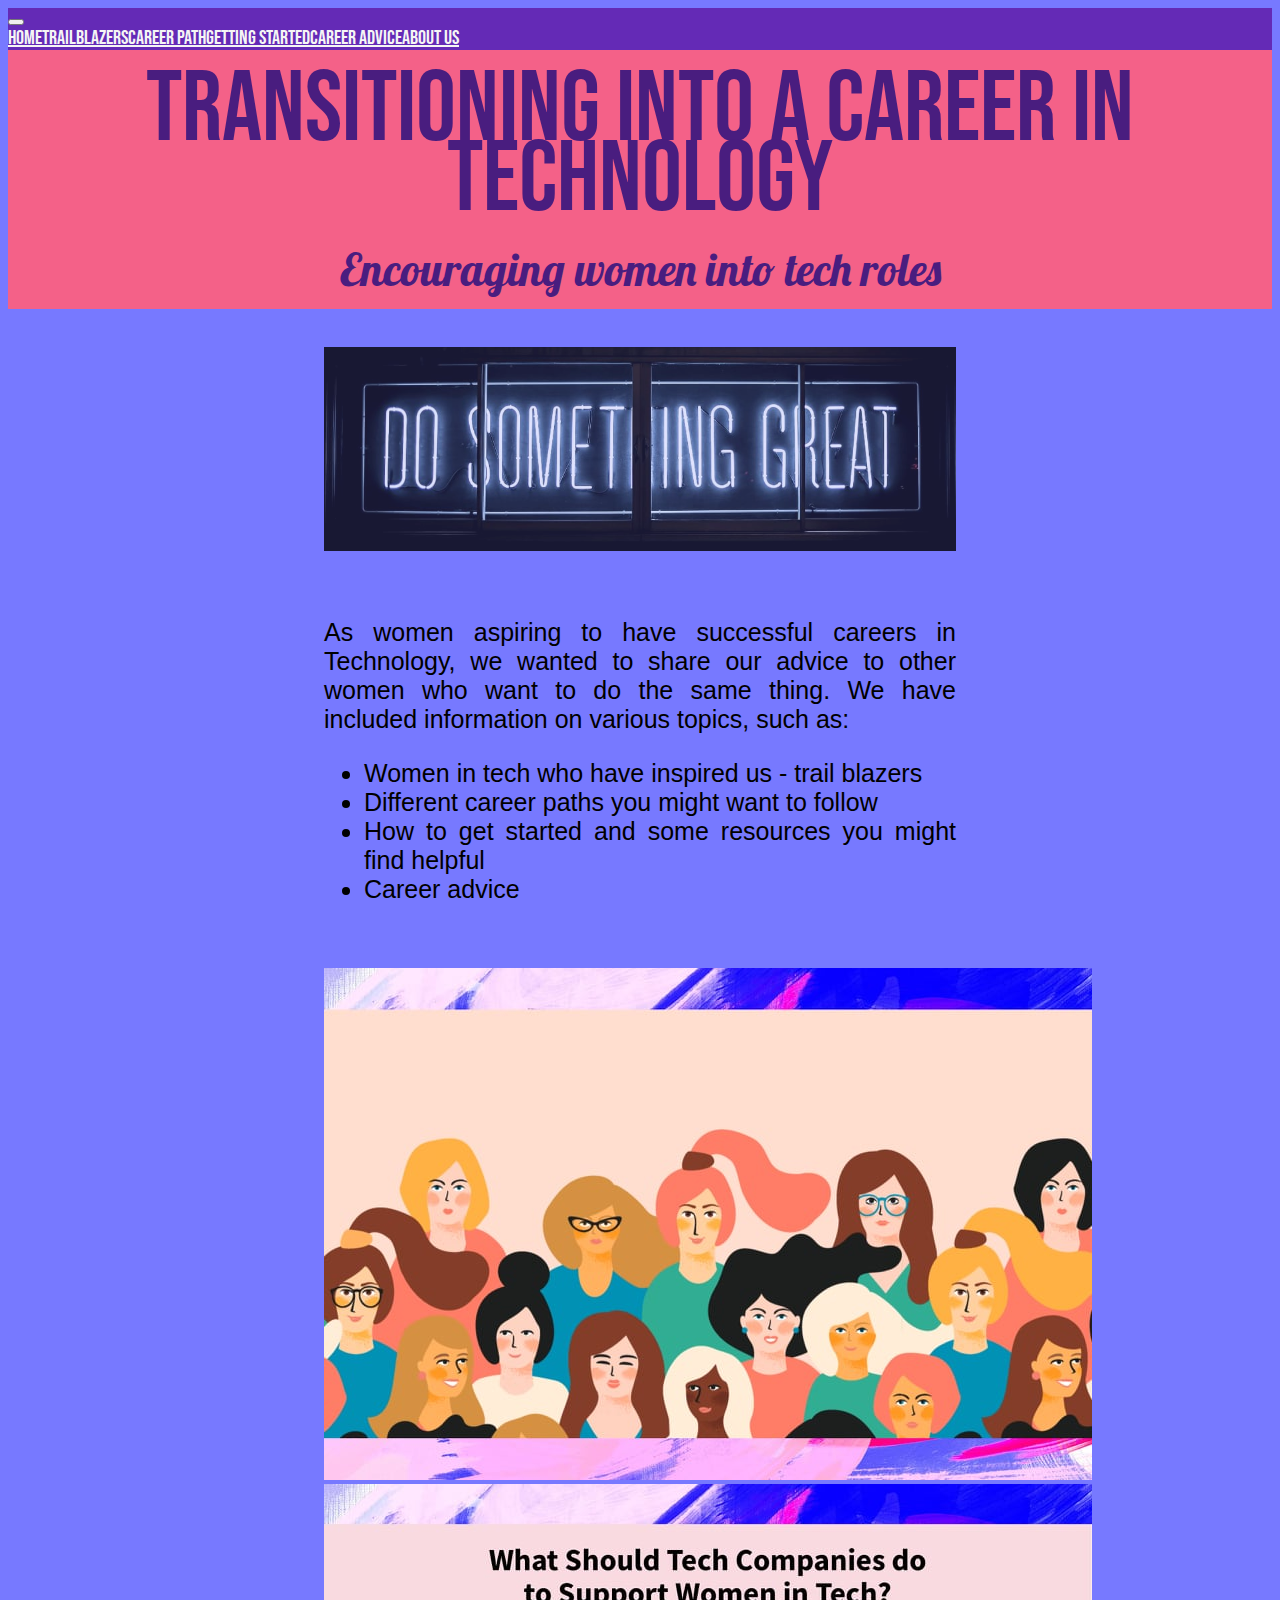
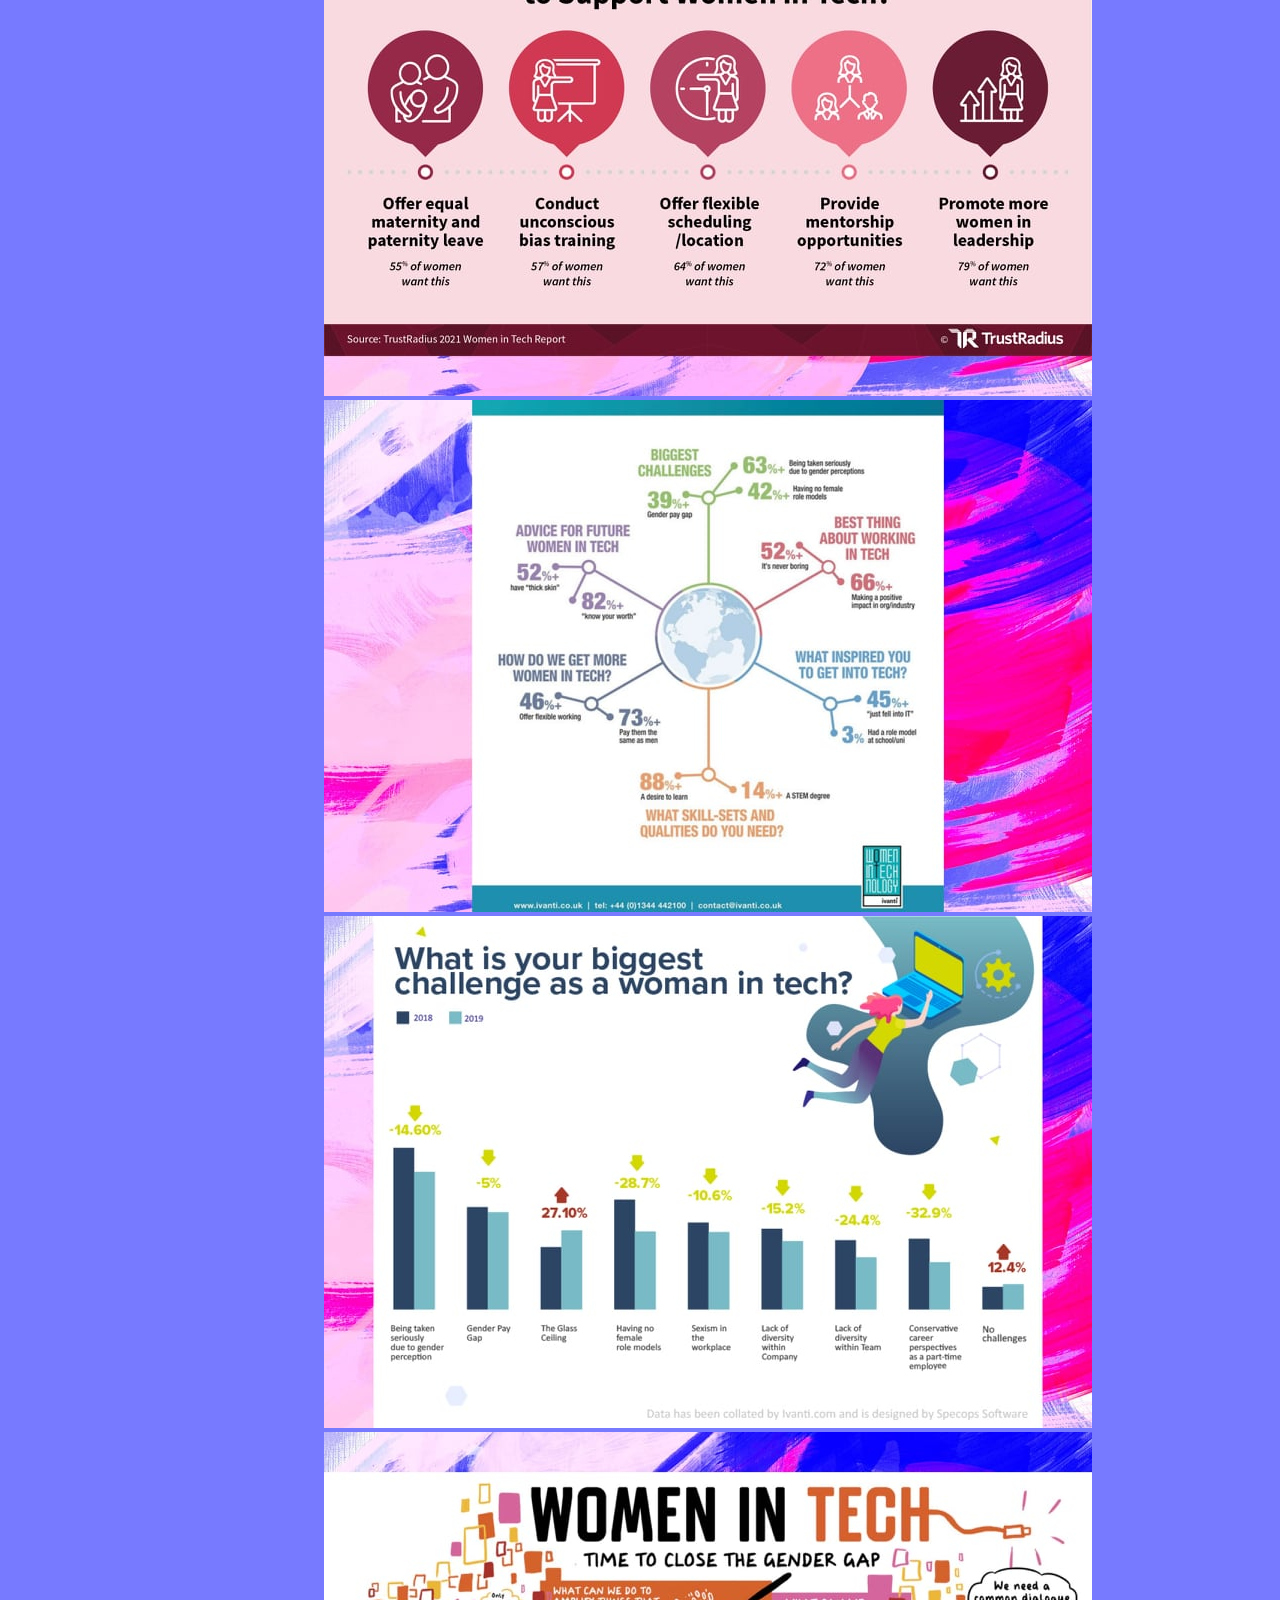
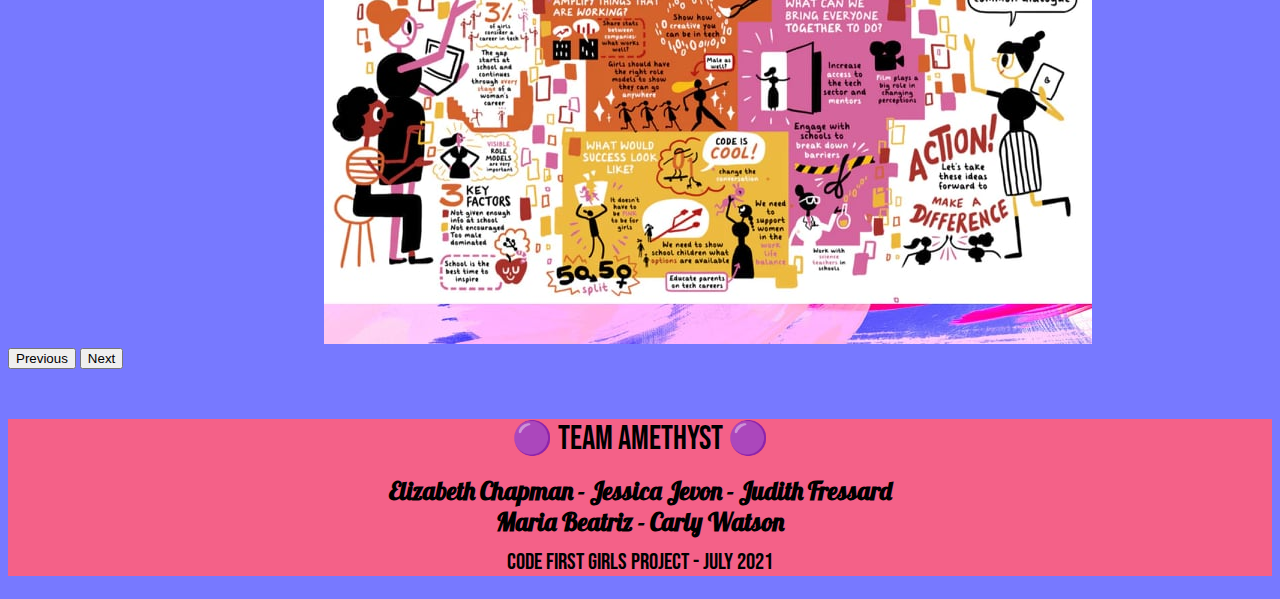
==== commit 63cdc1a6: "update 10.5" ====
--- a/index.html
+++ b/index.html
@@ -23,11 +23,7 @@
 </head>
 
 <body>
-    <header>
-            <a href="./index.html"> <img class="logoPic" alt="W3Schools" src="./hands.png" width="100" height="100">
-            </a>
-            <p class="homeButton"> <a href="./index.html">HOME</a></p>
-    </header>
+
 
     <nav class="navbar navbar-expand-lg navbar-light" style="background-color:#642AB6;">
       <div class="container-fluid">
@@ -40,8 +36,8 @@
               <a class="nav-link" href="./trailblazers.html">Trailblazers</a>
               <a class="nav-link" href="./careerpaths.html">Career Path</a>
               <a class="nav-link" href="./resources.html">Getting Started</a>
-              <a class="nav-link" href="./careeradvice.html">Career Advice</a>
-              <a class="nav-link" href="./aboutus2.html">About us</a>
+              <a class="nav-link" href="./advice.html">Career Advice</a>
+              <a class="nav-link" href="./aboutus.html">About us</a>
             </div>
           </div>
         </div>
